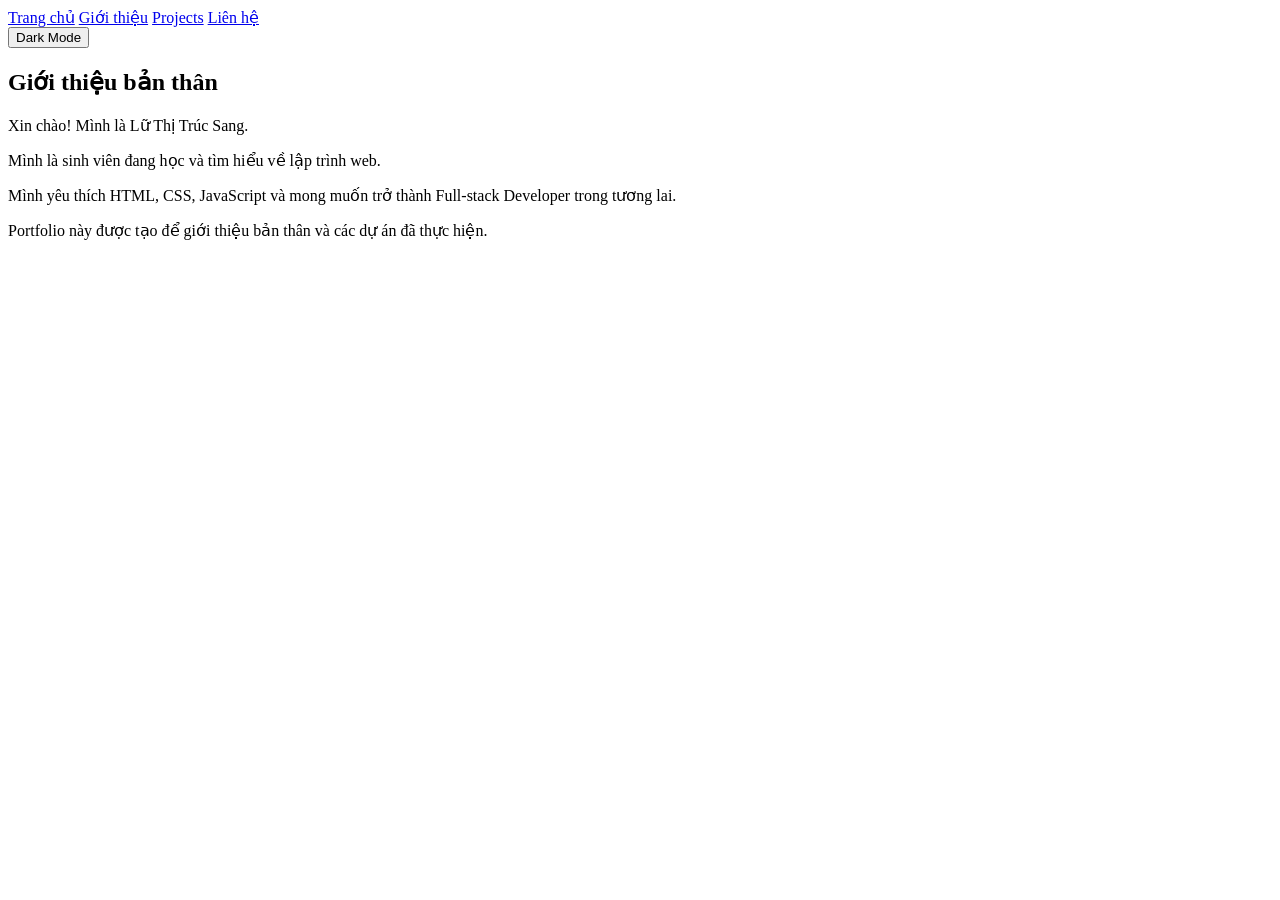
==== about.html @ 6867b766 "Update about.html" ====
<!DOCTYPE html>
<html lang="vi">
<head>
<meta charset="UTF-8">
<meta name="viewport" content="width=device-width, initial-scale=1.0">
<title>Giới thiệu</title>
<link rel="stylesheet" href="css/style.css">
</head>
<body>

<nav>
<a href="index.html">Trang chủ</a>
<a href="about.html">Giới thiệu</a>
<a href="projects.html">Projects</a>
<a href="contact.html">Liên hệ</a>
</nav>
  
<button id="darkModeBtn"> Dark Mode</button>

<section>

<h2>Giới thiệu bản thân</h2>

<p>
Xin chào! Mình là Lữ Thị Trúc Sang.
</p>

<p>
Mình là sinh viên đang học và tìm hiểu về lập trình web.
</p>

<p>
Mình yêu thích HTML, CSS, JavaScript và mong muốn trở thành Full-stack Developer trong tương lai.
</p>

<p>
Portfolio này được tạo để giới thiệu bản thân và các dự án đã thực hiện.
</p>

</section>

<script src="js/script.js"></script>

</body>
</html>
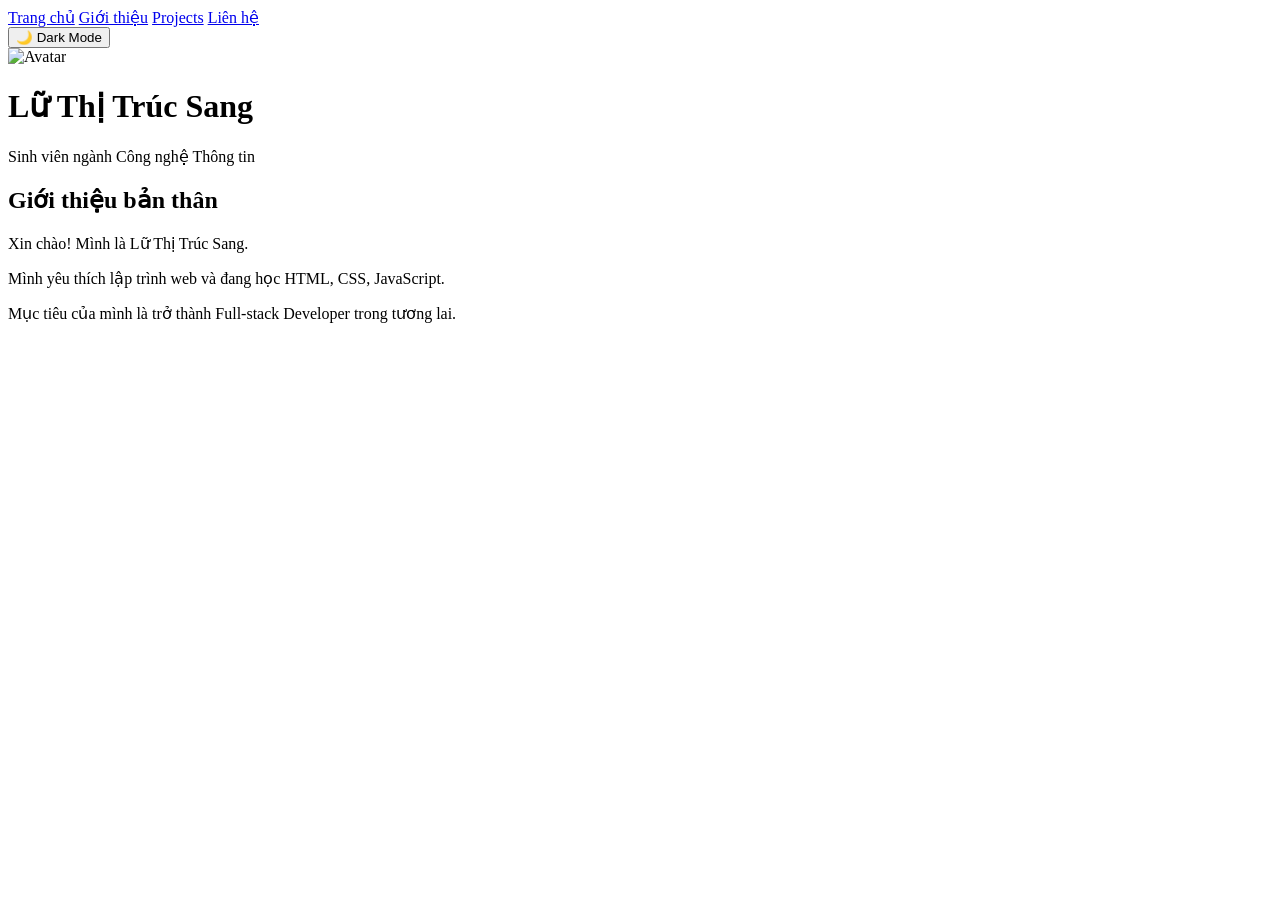
==== commit 4656d39a: "Update about.html" ====
--- a/about.html
+++ b/about.html
@@ -6,6 +6,7 @@
 <title>Giới thiệu</title>
 <link rel="stylesheet" href="css/style.css">
 </head>
+
 <body>
 
 <nav>
@@ -14,8 +15,18 @@
 <a href="projects.html">Projects</a>
 <a href="contact.html">Liên hệ</a>
 </nav>
-  
-<button id="darkModeBtn"> Dark Mode</button>
+
+<button id="darkModeBtn">🌙 Dark Mode</button>
+
+<header>
+
+<img src="images/avatar.jpg" alt="Avatar">
+
+<h1>Lữ Thị Trúc Sang</h1>
+
+<p>Sinh viên ngành Công nghệ Thông tin</p>
+
+</header>
 
 <section>
 
@@ -26,15 +37,11 @@
 </p>
 
 <p>
-Mình là sinh viên đang học và tìm hiểu về lập trình web.
+Mình yêu thích lập trình web và đang học HTML, CSS, JavaScript.
 </p>
 
 <p>
-Mình yêu thích HTML, CSS, JavaScript và mong muốn trở thành Full-stack Developer trong tương lai.
-</p>
-
-<p>
-Portfolio này được tạo để giới thiệu bản thân và các dự án đã thực hiện.
+Mục tiêu của mình là trở thành Full-stack Developer trong tương lai.
 </p>
 
 </section>
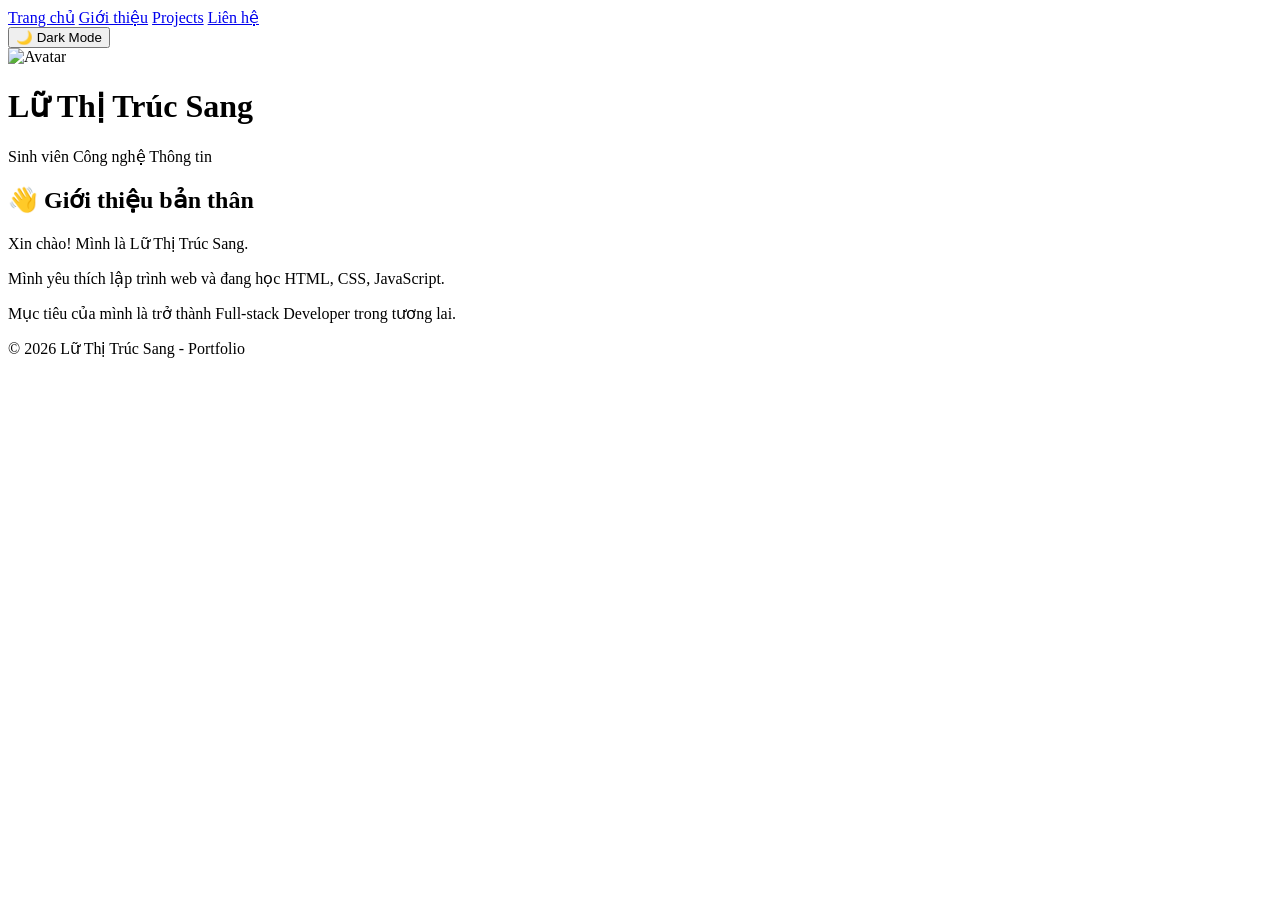
==== commit 9434911f: "Update about.html" ====
--- a/about.html
+++ b/about.html
@@ -24,27 +24,25 @@
 
 <h1>Lữ Thị Trúc Sang</h1>
 
-<p>Sinh viên ngành Công nghệ Thông tin</p>
+<p>Sinh viên Công nghệ Thông tin</p>
 
 </header>
 
 <section>
 
-<h2>Giới thiệu bản thân</h2>
+<h2>👋 Giới thiệu bản thân</h2>
 
-<p>
-Xin chào! Mình là Lữ Thị Trúc Sang.
-</p>
+<p>Xin chào! Mình là Lữ Thị Trúc Sang.</p>
 
-<p>
-Mình yêu thích lập trình web và đang học HTML, CSS, JavaScript.
-</p>
+<p>Mình yêu thích lập trình web và đang học HTML, CSS, JavaScript.</p>
 
-<p>
-Mục tiêu của mình là trở thành Full-stack Developer trong tương lai.
-</p>
+<p>Mục tiêu của mình là trở thành Full-stack Developer trong tương lai.</p>
 
 </section>
+
+<footer>
+<p>© 2026 Lữ Thị Trúc Sang - Portfolio</p>
+</footer>
 
 <script src="js/script.js"></script>
 
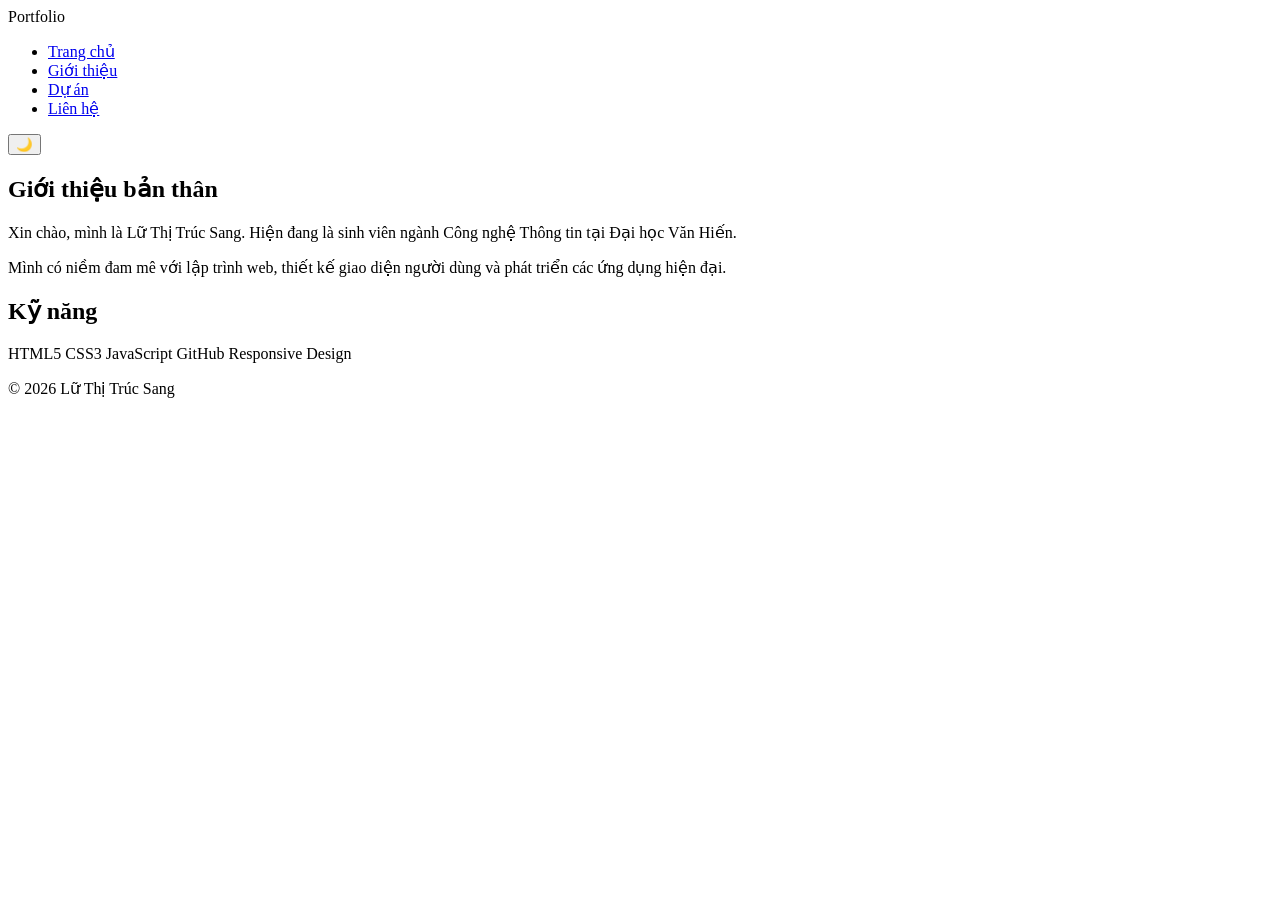
==== commit 8c288add: "Update about.html" ====
--- a/about.html
+++ b/about.html
@@ -1,47 +1,56 @@
 <!DOCTYPE html>
 <html lang="vi">
 <head>
-<meta charset="UTF-8">
-<meta name="viewport" content="width=device-width, initial-scale=1.0">
-<title>Giới thiệu</title>
-<link rel="stylesheet" href="css/style.css">
+    <meta charset="UTF-8">
+    <meta name="viewport" content="width=device-width, initial-scale=1.0">
+    <title>Giới thiệu</title>
+    <link rel="stylesheet" href="css/style.css">
 </head>
-
 <body>
 
 <nav>
-<a href="index.html">Trang chủ</a>
-<a href="about.html">Giới thiệu</a>
-<a href="projects.html">Projects</a>
-<a href="contact.html">Liên hệ</a>
+    <div class="logo">Portfolio</div>
+
+    <ul class="nav-links">
+        <li><a href="index.html">Trang chủ</a></li>
+        <li><a href="about.html">Giới thiệu</a></li>
+        <li><a href="projects.html">Dự án</a></li>
+        <li><a href="contact.html">Liên hệ</a></li>
+    </ul>
+
+    <button id="themeToggle">🌙</button>
 </nav>
 
-<button id="darkModeBtn">🌙 Dark Mode</button>
+<section class="section hidden">
 
-<header>
+    <h1>Giới thiệu bản thân</h1>
 
-<img src="images/avatar.jpg" alt="Avatar">
+    <p>
+        Xin chào, mình là Lữ Thị Trúc Sang.
+        Hiện đang là sinh viên ngành Công nghệ Thông tin tại Đại học Văn Hiến.
+    </p>
 
-<h1>Lữ Thị Trúc Sang</h1>
+    <p>
+        Mình có niềm đam mê với lập trình web,
+        thiết kế giao diện người dùng và phát triển các ứng dụng hiện đại.
+    </p>
 
-<p>Sinh viên Công nghệ Thông tin</p>
+    <h2>Kỹ năng</h2>
 
-</header>
+    <div class="skills">
 
-<section>
+        <span>HTML5</span>
+        <span>CSS3</span>
+        <span>JavaScript</span>
+        <span>GitHub</span>
+        <span>Responsive Design</span>
 
-<h2>👋 Giới thiệu bản thân</h2>
-
-<p>Xin chào! Mình là Lữ Thị Trúc Sang.</p>
-
-<p>Mình yêu thích lập trình web và đang học HTML, CSS, JavaScript.</p>
-
-<p>Mục tiêu của mình là trở thành Full-stack Developer trong tương lai.</p>
+    </div>
 
 </section>
 
 <footer>
-<p>© 2026 Lữ Thị Trúc Sang - Portfolio</p>
+    <p>© 2026 Lữ Thị Trúc Sang</p>
 </footer>
 
 <script src="js/script.js"></script>
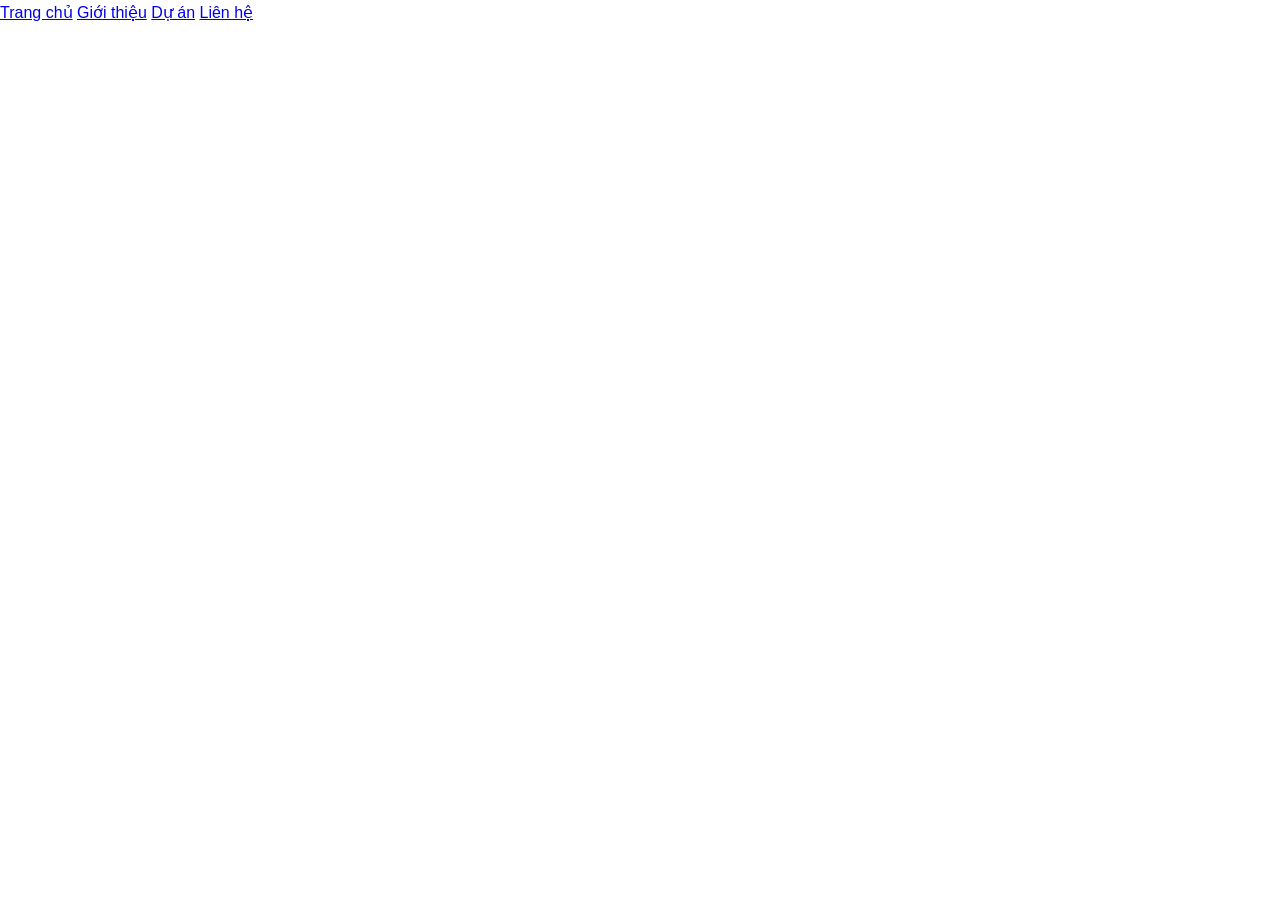
==== commit 43fc695f: "Update about.html" ====
--- a/about.html
+++ b/about.html
@@ -1,59 +1,29 @@
 <!DOCTYPE html>
 <html lang="vi">
 <head>
-    <meta charset="UTF-8">
-    <meta name="viewport" content="width=device-width, initial-scale=1.0">
-    <title>Giới thiệu</title>
-    <link rel="stylesheet" href="css/style.css">
+<meta charset="UTF-8">
+<meta name="viewport" content="width=device-width, initial-scale=1.0">
+<title>Giới thiệu</title>
+<link rel="stylesheet" href="style.css">
 </head>
 <body>
 
 <nav>
-    <div class="logo">Portfolio</div>
-
-    <ul class="nav-links">
-        <li><a href="index.html">Trang chủ</a></li>
-        <li><a href="about.html">Giới thiệu</a></li>
-        <li><a href="projects.html">Dự án</a></li>
-        <li><a href="contact.html">Liên hệ</a></li>
-    </ul>
-
-    <button id="themeToggle">🌙</button>
+<a href="index.html">Trang chủ</a>
+<a href="about.html">Giới thiệu</a>
+<a href="projects.html">Dự án</a>
+<a href="contact.html">Liên hệ</a>
 </nav>
 
-<section class="section hidden">
+<section class="hidden">
+<h1>Giới thiệu bản thân</h1>
 
-    <h1>Giới thiệu bản thân</h1>
-
-    <p>
-        Xin chào, mình là Lữ Thị Trúc Sang.
-        Hiện đang là sinh viên ngành Công nghệ Thông tin tại Đại học Văn Hiến.
-    </p>
-
-    <p>
-        Mình có niềm đam mê với lập trình web,
-        thiết kế giao diện người dùng và phát triển các ứng dụng hiện đại.
-    </p>
-
-    <h2>Kỹ năng</h2>
-
-    <div class="skills">
-
-        <span>HTML5</span>
-        <span>CSS3</span>
-        <span>JavaScript</span>
-        <span>GitHub</span>
-        <span>Responsive Design</span>
-
-    </div>
-
+<p>
+Mình là Lữ Thị Trúc Sang, sinh viên ngành CNTT.
+Yêu thích lập trình web và phát triển Full Stack.
+</p>
 </section>
 
-<footer>
-    <p>© 2026 Lữ Thị Trúc Sang</p>
-</footer>
-
-<script src="js/script.js"></script>
-
+<script src="script.js"></script>
 </body>
 </html>
--- a/style.css
+++ b/style.css
@@ -0,0 +1,278 @@
+*{
+    margin:0;
+    padding:0;
+    box-sizing:border-box;
+}
+
+:root{
+    --bg:#ffffff;
+    --text:#111111;
+    --card:#ffffff;
+    --border:#111111;
+    --shadow:#111111;
+    --nav:#111111;
+    --navtext:#ffffff;
+}
+
+body.dark{
+    --bg:#111111;
+    --text:#ffffff;
+    --card:#1d1d1d;
+    --border:#ffffff;
+    --shadow:#ffffff;
+    --nav:#000000;
+    --navtext:#ffffff;
+}
+
+body{
+    font-family:'Segoe UI',sans-serif;
+    background:var(--bg);
+    color:var(--text);
+    transition:0.3s;
+    line-height:1.6;
+}
+
+.navbar{
+    background:var(--nav);
+    color:var(--navtext);
+    padding:18px 8%;
+    display:flex;
+    justify-content:space-between;
+    align-items:center;
+    position:sticky;
+    top:0;
+    z-index:1000;
+}
+
+.logo{
+    font-size:24px;
+    font-weight:bold;
+    letter-spacing:2px;
+}
+
+.menu{
+    display:flex;
+    list-style:none;
+    gap:25px;
+}
+
+.menu a{
+    color:var(--navtext);
+    text-decoration:none;
+    font-weight:500;
+}
+
+.menu a:hover{
+    opacity:0.8;
+}
+
+#themeToggle{
+    border:none;
+    padding:10px 15px;
+    border-radius:10px;
+    cursor:pointer;
+    font-size:18px;
+}
+
+.hero{
+    min-height:90vh;
+    display:flex;
+    flex-direction:column;
+    justify-content:center;
+    align-items:center;
+    text-align:center;
+    padding:40px 20px;
+}
+
+.avatar{
+    width:220px;
+    height:220px;
+    object-fit:cover;
+    border-radius:50%;
+    border:4px solid var(--border);
+    box-shadow:10px 10px 0 var(--shadow);
+    margin-bottom:30px;
+}
+
+.hero h1{
+    font-size:55px;
+    margin-bottom:10px;
+}
+
+.hero h2{
+    margin-bottom:20px;
+}
+
+.hero p{
+    max-width:700px;
+}
+
+.hero-btns{
+    margin-top:30px;
+    display:flex;
+    gap:15px;
+}
+
+.btn{
+    background:var(--text);
+    color:var(--bg);
+    padding:12px 25px;
+    border-radius:12px;
+    text-decoration:none;
+    border:none;
+    cursor:pointer;
+    font-weight:bold;
+}
+
+.btn-outline{
+    border:2px solid var(--border);
+    color:var(--text);
+    padding:12px 25px;
+    border-radius:12px;
+    text-decoration:none;
+}
+
+.section{
+    padding:80px 8%;
+}
+
+.section-title{
+    text-align:center;
+    margin-bottom:40px;
+}
+
+.page-banner{
+    padding:80px 20px;
+    text-align:center;
+}
+
+.page-banner h1{
+    font-size:45px;
+}
+
+.cards{
+    display:grid;
+    grid-template-columns:repeat(auto-fit,minmax(280px,1fr));
+    gap:30px;
+}
+
+.projects-grid{
+    display:grid;
+    grid-template-columns:repeat(auto-fit,minmax(280px,1fr));
+    gap:30px;
+}
+
+.card{
+    background:var(--card);
+    border:3px solid var(--border);
+    padding:25px;
+    border-radius:15px;
+    box-shadow:8px 8px 0 var(--shadow);
+    transition:0.3s;
+}
+
+.card:hover{
+    transform:translate(-5px,-5px);
+}
+
+.about-box{
+    max-width:900px;
+    margin:auto;
+    border:3px solid var(--border);
+    padding:30px;
+    border-radius:15px;
+    box-shadow:8px 8px 0 var(--shadow);
+}
+
+.skills{
+    display:flex;
+    flex-wrap:wrap;
+    justify-content:center;
+    gap:15px;
+}
+
+.skill{
+    padding:12px 20px;
+    border:2px solid var(--border);
+    border-radius:10px;
+    font-weight:bold;
+}
+
+.contact-box{
+    display:grid;
+    grid-template-columns:1fr 1fr;
+    gap:30px;
+}
+
+.contact-info{
+    border:3px solid var(--border);
+    padding:25px;
+    border-radius:15px;
+    box-shadow:8px 8px 0 var(--shadow);
+}
+
+.contact-form{
+    display:flex;
+    flex-direction:column;
+    gap:15px;
+}
+
+.contact-form input,
+.contact-form textarea{
+    padding:15px;
+    border:2px solid var(--border);
+    border-radius:10px;
+    background:var(--card);
+    color:var(--text);
+}
+
+footer{
+    text-align:center;
+    padding:30px;
+    border-top:2px solid var(--border);
+}
+
+.hidden{
+    opacity:0;
+    transform:translateY(50px);
+    transition:all .8s ease;
+}
+
+.show{
+    opacity:1;
+    transform:translateY(0);
+}
+
+@media(max-width:768px){
+
+    .navbar{
+        flex-direction:column;
+        gap:15px;
+    }
+
+    .menu{
+        flex-direction:column;
+        text-align:center;
+    }
+
+    .hero h1{
+        font-size:36px;
+    }
+
+    .avatar{
+        width:170px;
+        height:170px;
+    }
+
+    .hero-btns{
+        flex-direction:column;
+    }
+
+    .contact-box{
+        grid-template-columns:1fr;
+    }
+
+    .page-banner h1{
+        font-size:32px;
+    }
+}
